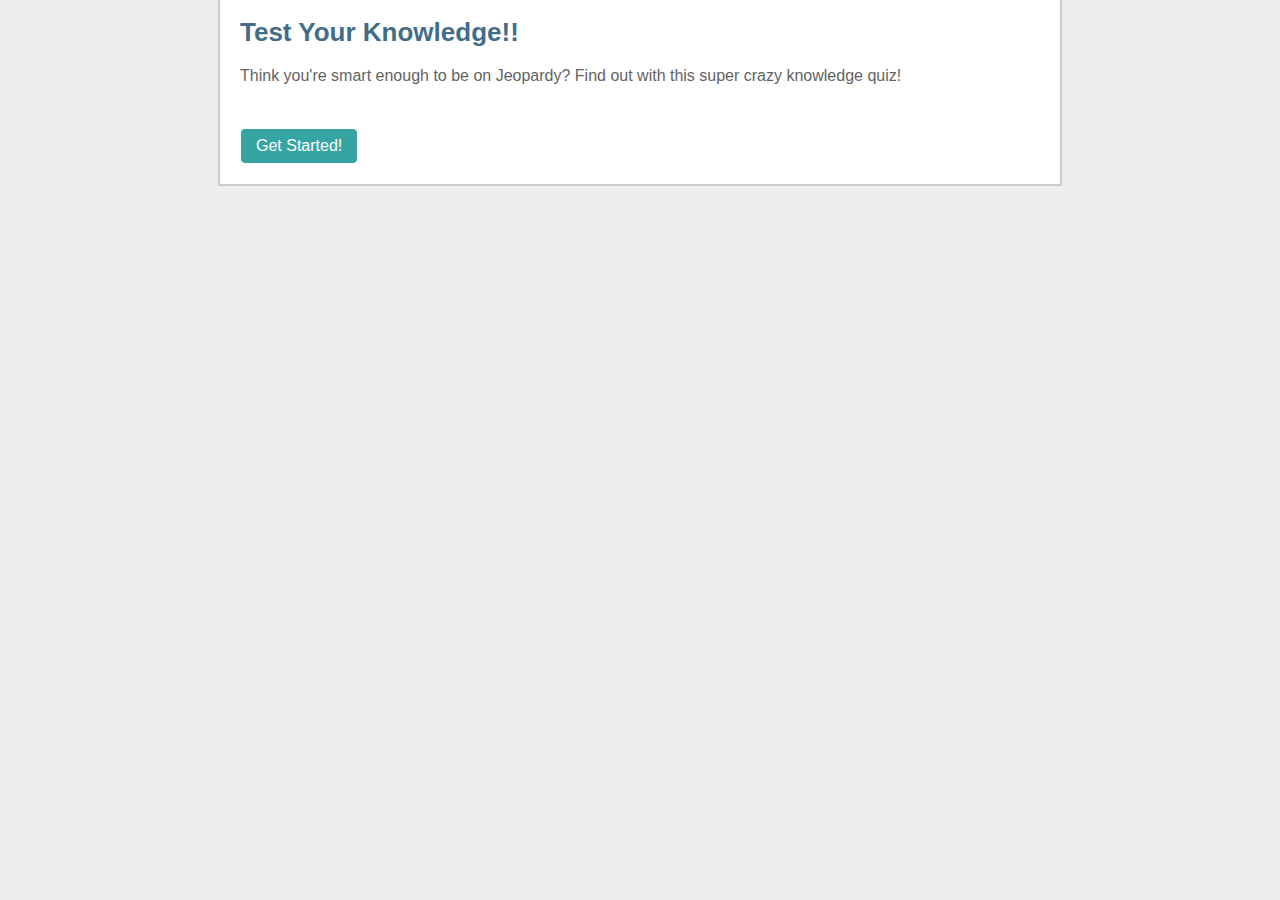
==== jquery-quiz/index.html @ 69297b29 "[ADDED] Library slickQuiz, Quiz functional [PENDING] json Data" ====
<!DOCTYPE html>
<html>
    <head>
        <meta content="text/html; charset=utf-8" http-equiv="content-type">

        <title>SlickQuiz Demo</title>

        <link href="css/reset.css" media="screen" rel="stylesheet" type="text/css">
        <link href="css/slickQuiz.css" media="screen" rel="stylesheet" type="text/css">
        <link href="css/master.css" media="screen" rel="stylesheet" type="text/css">
    </head>

    <body id="slickQuiz">
        <h1 class="quizName"><!-- where the quiz name goes --></h1>

        <div class="quizArea">
            <div class="quizHeader">
                <!-- where the quiz main copy goes -->

                <a class="button startQuiz" href="#">Get Started!</a>
            </div>

            <!-- where the quiz gets built -->
        </div>

        <div class="quizResults">
            <h3 class="quizScore">You Scored: <span><!-- where the quiz score goes --></span></h3>

            <h3 class="quizLevel"><strong>Ranking:</strong> <span><!-- where the quiz ranking level goes --></span></h3>

            <div class="quizResultsCopy">
                <!-- where the quiz result copy goes -->
            </div>
        </div>

        <script src="js/jquery.js"></script>
        <script src="js/slickQuiz-config.js"></script>
        <script src="js/slickQuiz.js"></script>
        <script src="js/master.js"></script>
    </body>
</html>
---- jquery-quiz/css/slickQuiz.css ----
/* BASE QUIZ STYLES */
/* These styles ensure that the necessary elements are hidden for toggling */

/* DO NOT EDIT UNLESS YOU KNOW WHAT YOU ARE DOING!! */

.startQuiz,
.nextQuestion,
.backToQuestion,
.questions li.question,
.questions li.question .responses,
.questions li.question .responses .correct,
.questions li.question .responses .incorrect,
.quizResults {
    display: none;
}

/* If response messages are disabled or only shown on quiz completion,
   nextQuestion button IS checkAnswer button - so it must be displayed */
.nextQuestion.checkAnswer {
    display: block;
}

ol.questions,
ul.answers,
ul.responses,
ol.questions li,
ul.answers li,
ul.responses li {
    list-style-type: none;
}

/* Accessibility */
.quizName span {
    position: absolute;
    top: -999px;
}
---- jquery-quiz/css/master.css ----
/* QUIZ STYLES */
/* Styles to prettify the quiz page */

html {
    background: #eee;
}

body {
    width: 800px;
    margin: 0 auto;
    border: 2px solid #ccc;
    border-top: none;
    background: #fff;
    padding: 20px;
    font-family: Trebuchet, Arial,Helvetica,sans-serif;
    font-size: 16px;
    color: #353535;
    line-height: 1.5em;
}

h1,h2,h3,h4,h5,h6 {font-weight: bold;}

h1 {
    font-size: 26px;
    margin: 0 0 20px;
    color: #0C4569;
}
h2 {
    font-size: 22px;
    margin: 15px 0;
}
h3 {
    font-size: 18px;
    margin: 15px 0 10px;
}
h4 {
    font-size: 16px;
    margin: 10px 0;
}
h5 {
    font-size: 14px;
    margin: 10px 0 5px;
}
h6 {
    font-size: 12px;
    margin: 5px 0;
}

strong { font-weight: bold; }
em { font-style: italic; }
ul { list-style-type: circle; }
ol { list-style-type: decimal; }
ol li { list-style-type: decimal; margin-left: 20px; }

.button {
    float: left;
    width: auto;
    padding: 5px 15px;
    color:#ffffff;
    background-color:darkcyan;
    border: 1px solid #fff;
    -webkit-border-radius: 5px;
    -moz-border-radius: 5px;
    border-radius: 5px;
	text-decoration: none;
}
.button:hover {
    background-color:darkslategray;
}

.startQuiz {
    margin-top: 40px;
}

.tryAgain {
    margin: 20px 0;
}

/* clearfix */
.quizArea, .quizResults {
    zoom: 1;
}
.quizArea:before, .quizArea:after, .quizResults:before, .quizResults:after {
    content: "\0020";
    display: block;
    height: 0;
    visibility: hidden;
    font-size: 0;
}
.quizArea:after, .quizResults:after {
    clear: both;
}

.questionCount {
    font-size: 14px;
    font-style: italic;
}
.questionCount span {
    font-weight: bold;
}

ol.questions {
    margin-top: 20px;
    margin-left: 0;
}
ol.questions li {
    margin-left: 0;
}

ul.answers {
    margin-left: 20px;
    margin-bottom: 20px;
}

ul.responses li {
    margin: 10px 20px 20px;
}
ul.responses li p span {
    display: block;
    font-weight: bold;
    font-size: 18px;
}
ul.responses li.correct p span {
    color: #6C9F2E;
}ul.responses li.incorrect p span {
    color: #B5121B;
}

.quizResults h3 {
    margin: 0;
}
.quizResults h3 span {
    font-weight: normal;
    font-style: italic;
}
.quizResultsCopy {
    clear: both;
    margin-top: 20px;
}
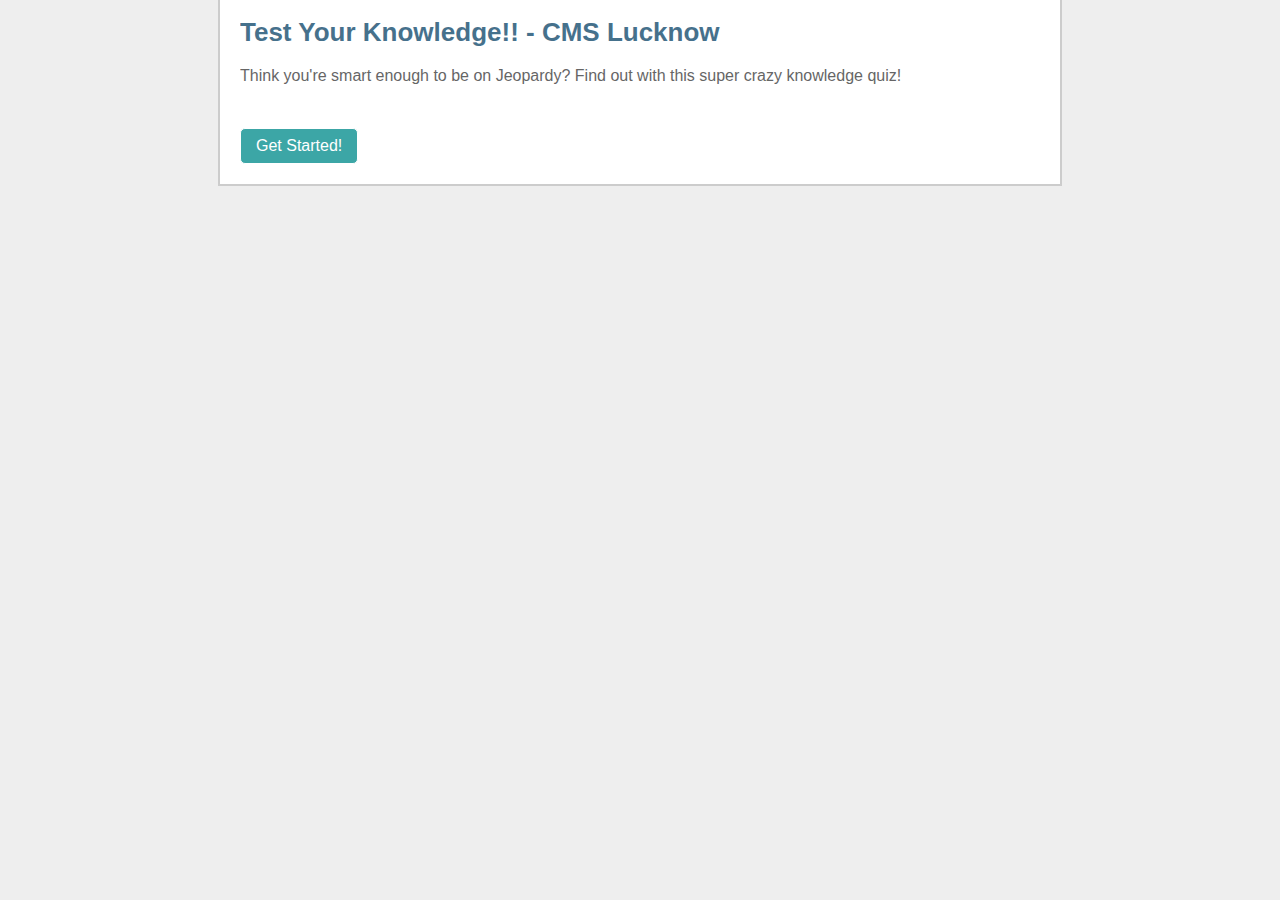
==== commit 288353aa: "[ADDED] 26-54 (29 nos.) questions. [DONE] Clean Upgit status" ====
--- a/jquery-quiz/index.html
+++ b/jquery-quiz/index.html
@@ -3,7 +3,7 @@
     <head>
         <meta content="text/html; charset=utf-8" http-equiv="content-type">
 
-        <title>SlickQuiz Demo</title>
+        <title>Mathematics Quiz - CMS Lucknow</title>
 
         <link href="css/reset.css" media="screen" rel="stylesheet" type="text/css">
         <link href="css/slickQuiz.css" media="screen" rel="stylesheet" type="text/css">
